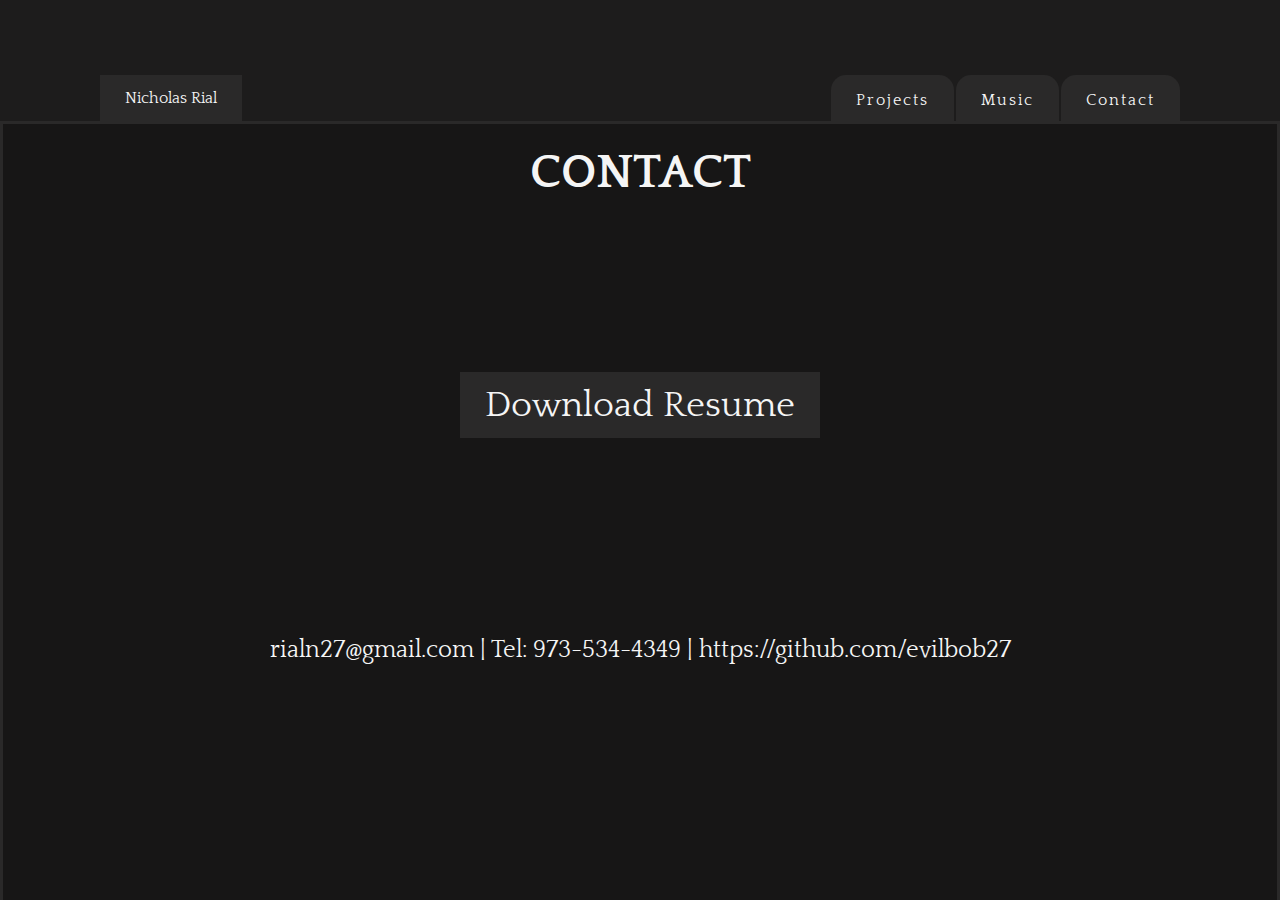
==== pages/contact.html @ 22370003 "began converting pixels values  to rems" ====
<!DOCTYPE html>
<html lang="en-US">

<head>
    <link rel="preconnect" href="https://fonts.googleapis.com">
    <link rel="preconnect" href="https://fonts.gstatic.com" crossorigin>
    <link
        href="https://fonts.googleapis.com/css2?family=Open+Sans&family=Quattrocento:wght@400;700&family=Roboto+Condensed:wght@700&display=swap"
        rel="stylesheet">
    <meta charset="UTF-8">
    <meta name="viewport" content="width=device-width, initial-scale 1.0">
    <link rel="stylesheet" type="text/css" href="../style.css">
    <link rel="anger-icon" type="image/x-icon" href="./media/favicon.ico?v=2">
    <title>Contact</title>
</head>

<body>
    <header class="site-header">
        <a class="logo" href="/">Nicholas Rial</a>
        <nav class="top-navigation">
            <ul class="navigation-list">
                <li>
                    <a class="navigation-link" href="./projects.html">Projects</a>
                </li>
                <li>
                    <a class="navigation-link" href="./music.html">Music</a>
                </li>
                <li>
                    <a class="navigation-link" href="./contact.html">Contact</a>
                </li>
            </ul>
        </nav>
    </header>
    <section class="main-section">
        <h1 class="section-title">CONTACT</h1>
        <a class="resume" href="/media/nicholas-rial-resume-2024.pdf" target="_blank" rel="noreffer noopener">Download Resume</a>
        <p class="contact-text">
            rialn27@gmail.com | Tel: 973-534-4349 | https://github.com/evilbob27
        </p>
    </section>
</body>

</html>
---- style.css ----
/* http://meyerweb.com/eric/tools/css/reset/ 
   v2.0 | 20110126
   License: none (public domain)
*/

html, body, div, span, applet, object, iframe,
h1, h2, h3, h4, h5, h6, p, blockquote, pre,
a, abbr, acronym, address, big, cite, code,
del, dfn, em, img, ins, kbd, q, s, samp,
small, strike, strong, sub, sup, tt, var,
b, u, i, center,
dl, dt, dd, ol, ul, li,
fieldset, form, label, legend,
table, caption, tbody, tfoot, thead, tr, th, td,
article, aside, canvas, details, embed, 
figure, figcaption, footer, header, hgroup, 
menu, nav, output, ruby, section, summary,
time, mark, audio, video {
	margin: 0;
	padding: 0;
	border: 0;
	font-size: 100%;
    font-family: "Quattrocento", serif;
	vertical-align: baseline;
}
/* HTML5 display-role reset for older browsers */
article, aside, details, figcaption, figure, 
footer, header, hgroup, menu, nav, section {
	display: block;
}
body {
	line-height: 1;
}
ol, ul {
	list-style: none;
    padding-left: 0;
}
blockquote, q {
	quotes: none;
}
blockquote:before, blockquote:after,
q:before, q:after {
	content: '';
	content: none;
}
table {
	border-collapse: collapse;
	border-spacing: 0;
}

* {
    /* outline: 2px dashed tomato; */
    box-sizing: border-box;
    font-family: "Quattrocento", serif;
    color: whitesmoke;
}

body {
    display: flex;
    flex-direction: column;
    height: 100%;
    min-height: 100vh;
    margin: 0;
}

.contact-text {
    font-size: 24px;
    margin: 50px;
}

:root {
    background-image: url(../media/earthpictureai3.jpg);
    background-repeat: no-repeat;
    background-position: right;
    background-size: cover;
    background-color: #1d1c1c;    
}

.site-header {
    align-items: end;
    background-color: #1d1c1c;
    border-bottom: 3px solid #2a2929;
    display: flex;
    flex-direction: row;
    justify-content: space-between;
    margin: 0px;
    padding: 0px;
}

.logo {
    margin-left: 100px;
}

.navigation-list {
    display: flex;
    gap: 2px;
    list-style: none;
    margin-bottom: 0px;
    margin-right: 100px;
    margin-top: 75px;
}

.navigation-link {
    border-top-left-radius: 15px;
    border-top-right-radius: 15px;
    letter-spacing: 2px;
    padding-bottom: 13px;
    padding-top: 17px;
}

.game-link {
    border-radius: 15px;
}

.navigation-link:hover,
.game-link:hover {
    background-color: #1d1c1c;
}

.section-title {
    font-size: 48px;
    margin: 0px;
    margin-top: 25px;
    margin-bottom: 25px;
}

.main-section {
    align-items: center;
    background-color: #171616;
    border-left: 3px solid #2a2929;
    border-right: 3px solid #2a2929;
    display: flex;
    flex: 1 0 auto;
    flex-direction: column;
    justify-content: start;
    margin-left: auto;
    margin-right: auto;
    margin-top: 0px;
    max-width: 1440px;
    width: 100%;
    
}

.music-container {
    align-items: center;
    display: flex;
    flex: 1 0 auto;
    gap: 50px;
    justify-content: space-between;
}

a {
    background-color: #2a2929;
    color: whitesmoke;
    display: inline-block;
    padding: 15px 25px;
    text-align: center;
    text-decoration: none;
}

.game-list {
    display: flex;
    flex-direction: row;
    flex: 1 0 auto;
    gap: 50px;
    justify-content: space-around;
    list-style: none;
}

.media-title {
    font-size: 20px;
    font-weight: 700;
    margin-top: 10px;
    text-align: center;
}

.resume {
    font-size: 36px;
    margin: 150px;
}
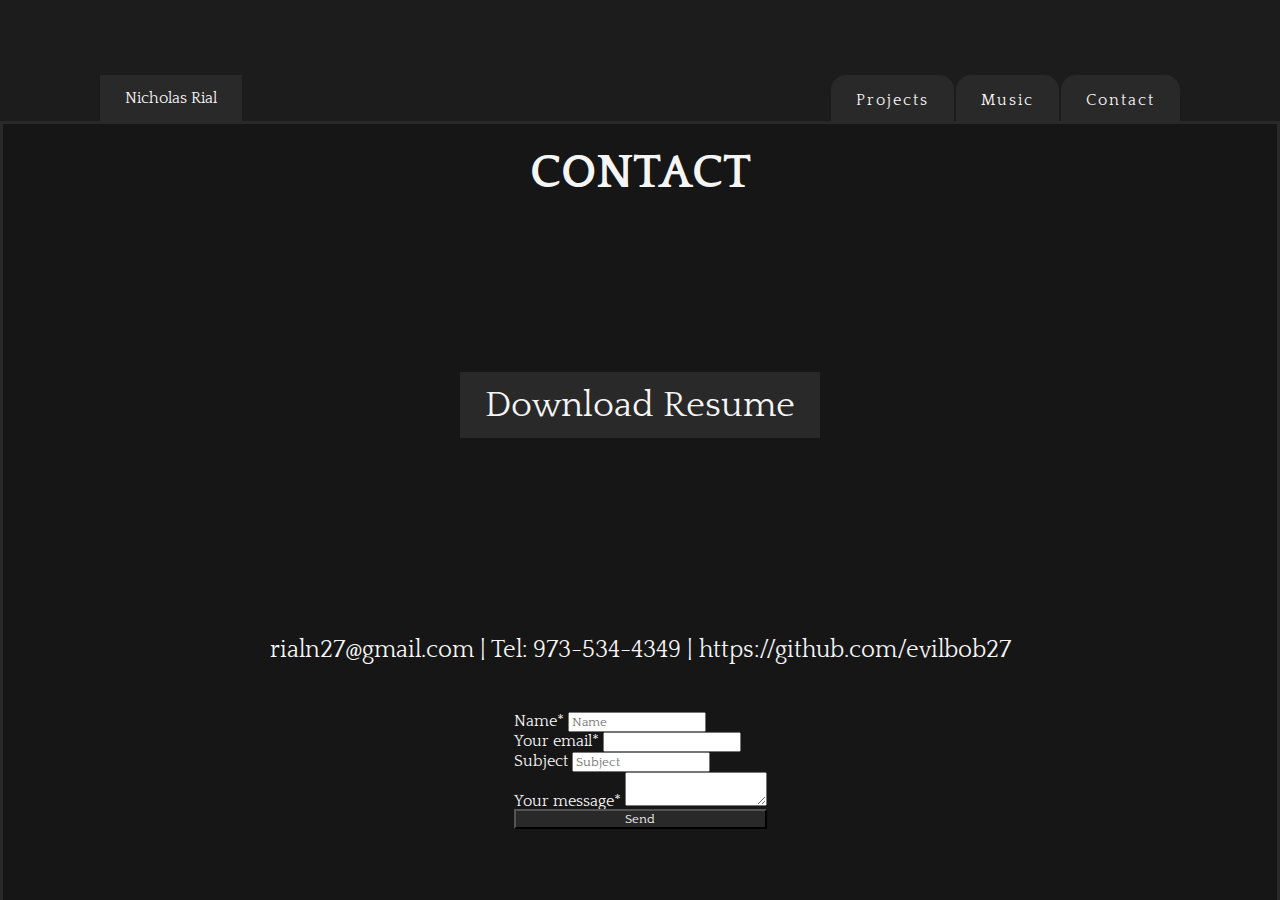
==== commit e6fbfec7: "added content and styles to form element" ====
--- a/pages/contact.html
+++ b/pages/contact.html
@@ -33,10 +33,31 @@
     </header>
     <section class="main-section">
         <h1 class="section-title">CONTACT</h1>
-        <a class="resume" href="/media/nicholas-rial-resume-2024.pdf" target="_blank" rel="noreffer noopener">Download Resume</a>
+        <a class="resume" href="/media/nicholas-rial-resume-2024.pdf" target="_blank" rel="noreffer noopener">Download
+            Resume</a>
         <p class="contact-text">
             rialn27@gmail.com | Tel: 973-534-4349 | https://github.com/evilbob27
         </p>
+        <form action="https://formspree.io/f/xeqygdqw" method="POST" class="contact-form">
+            <label>
+                Name*
+                <input type="text" name="name" placeholder="Name">
+            </label>
+            <label>
+                Your email*
+                <input type="email" name="email">
+            </label>
+            <label>
+                Subject
+                <input type="text" name="subject" placeholder="Subject">
+            </label>
+            <label>
+                Your message*
+                <textarea name="message"></textarea>
+            </label>
+            <!-- your other form fields go here -->
+            <button type="submit" class="contact-submit">Send</button>
+        </form>
     </section>
 </body>
 
--- a/style.css
+++ b/style.css
@@ -68,6 +68,19 @@
     margin: 50px;
 }
 
+.contact-form {
+    display: flex;
+    flex-direction: column;
+}
+
+.contact-submit {
+    background-color: #2a2929;
+}
+
+.contact-submit:hover {
+    background-color: #1d1c1c;
+}
+
 :root {
     background-image: url(../media/earthpictureai3.jpg);
     background-repeat: no-repeat;
@@ -118,7 +131,7 @@
 }
 
 .section-title {
-    font-size: 48px;
+    font-size: 3rem;
     margin: 0px;
     margin-top: 25px;
     margin-bottom: 25px;
@@ -177,4 +190,18 @@
 .resume {
     font-size: 36px;
     margin: 150px;
+}
+
+.record {
+    animation: 4s linear 1s record-spin infinite;   
+}
+
+@keyframes record-spin {
+    from {
+        transform: rotate(0deg);
+    }
+
+    to {
+        transform: rotate(360deg);
+    }
 }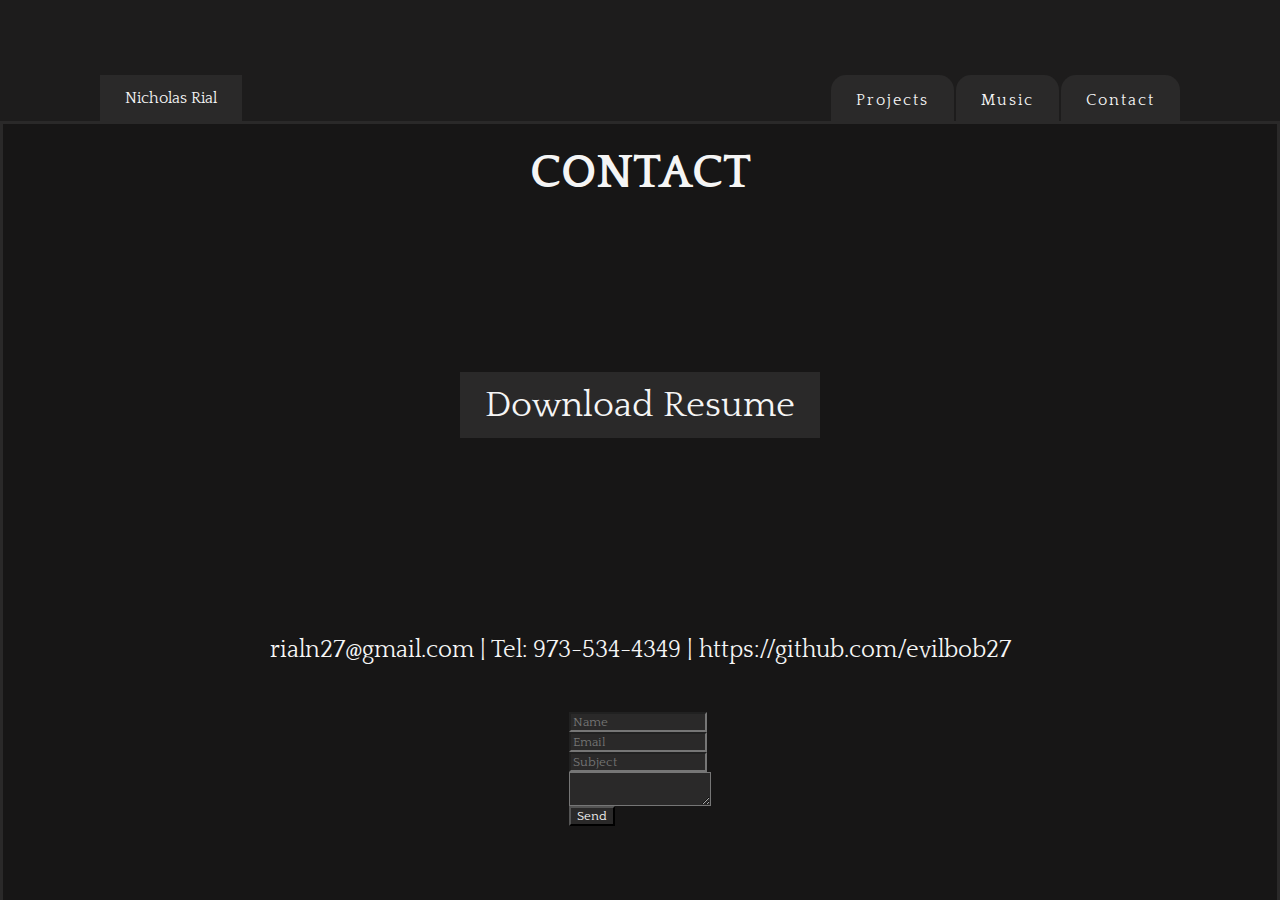
==== commit 285be9fd: "styled form element" ====
--- a/pages/contact.html
+++ b/pages/contact.html
@@ -40,19 +40,15 @@
         </p>
         <form action="https://formspree.io/f/xeqygdqw" method="POST" class="contact-form">
             <label>
-                Name*
                 <input type="text" name="name" placeholder="Name">
             </label>
             <label>
-                Your email*
-                <input type="email" name="email">
+                <input type="email" name="email" placeholder="Email">
             </label>
             <label>
-                Subject
                 <input type="text" name="subject" placeholder="Subject">
             </label>
-            <label>
-                Your message*
+            <label class="contact-message">
                 <textarea name="message"></textarea>
             </label>
             <!-- your other form fields go here -->
--- a/style.css
+++ b/style.css
@@ -69,8 +69,14 @@
 }
 
 .contact-form {
+    align-items: start;
     display: flex;
     flex-direction: column;
+    justify-content: space-around;
+}
+
+.contact-message {
+    display: flex;
 }
 
 .contact-submit {
@@ -79,6 +85,10 @@
 
 .contact-submit:hover {
     background-color: #1d1c1c;
+}
+
+input {
+    background-color: #2a2929;
 }
 
 :root {
@@ -196,6 +206,10 @@
     animation: 4s linear 1s record-spin infinite;   
 }
 
+textarea {
+    background-color: #2a2929;
+}
+
 @keyframes record-spin {
     from {
         transform: rotate(0deg);
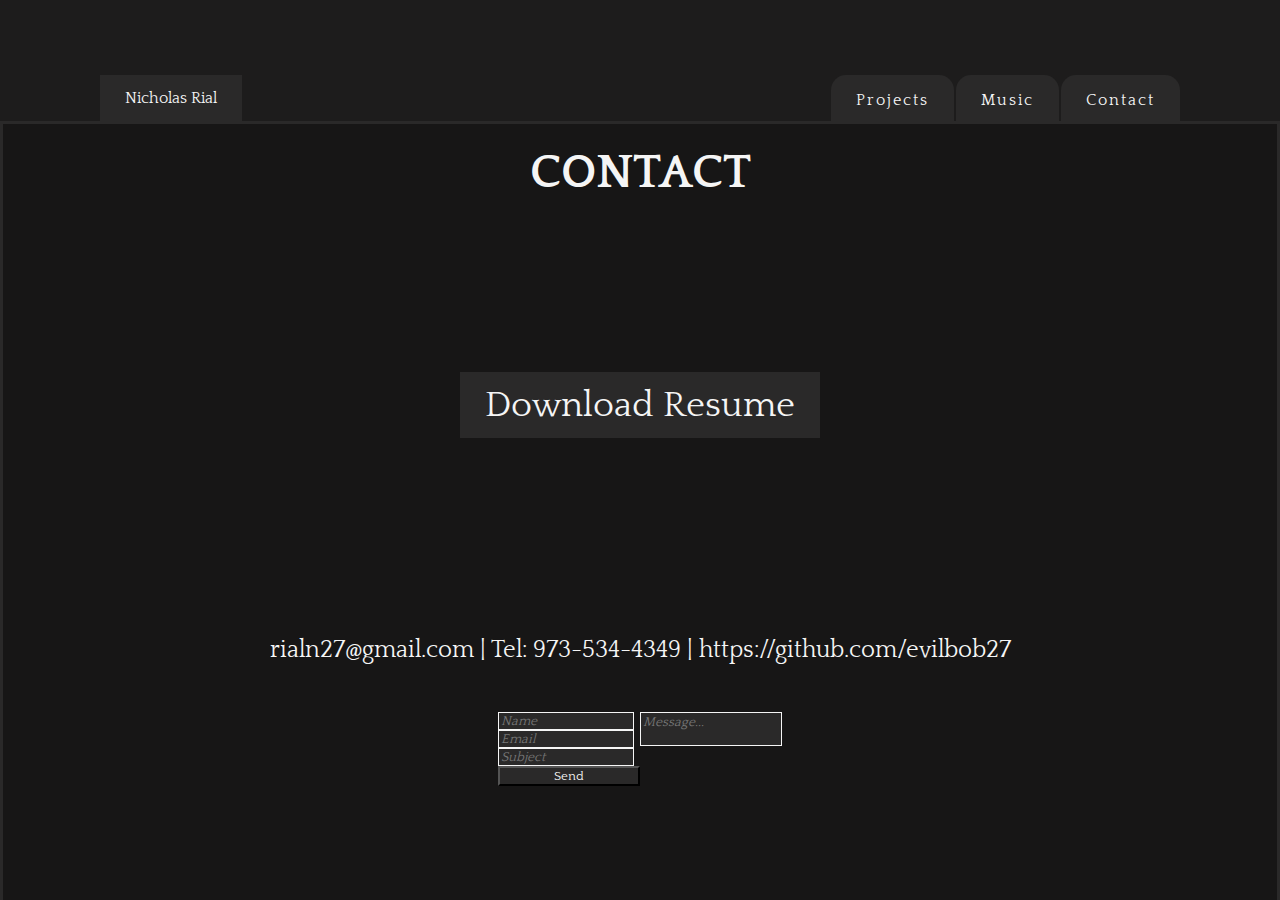
==== commit 59943c6d: "styled form element" ====
--- a/pages/contact.html
+++ b/pages/contact.html
@@ -39,17 +39,19 @@
             rialn27@gmail.com | Tel: 973-534-4349 | https://github.com/evilbob27
         </p>
         <form action="https://formspree.io/f/xeqygdqw" method="POST" class="contact-form">
+            <div class="contact-info">
+                <label>
+                    <input type="text" name="name" placeholder="Name">
+                </label>
+                <label>
+                    <input type="email" name="email" placeholder="Email">
+                </label>
+                <label>
+                    <input type="text" name="subject" placeholder="Subject">
+                </label>
+            </div>
             <label>
-                <input type="text" name="name" placeholder="Name">
-            </label>
-            <label>
-                <input type="email" name="email" placeholder="Email">
-            </label>
-            <label>
-                <input type="text" name="subject" placeholder="Subject">
-            </label>
-            <label class="contact-message">
-                <textarea name="message"></textarea>
+                <textarea name="message" placeholder="Message..."></textarea>
             </label>
             <!-- your other form fields go here -->
             <button type="submit" class="contact-submit">Send</button>
--- a/style.css
+++ b/style.css
@@ -69,14 +69,13 @@
 }
 
 .contact-form {
-    align-items: start;
+    display: grid;
+    grid-template-columns: 1fr 1fr;
+}
+
+.contact-info {
     display: flex;
     flex-direction: column;
-    justify-content: space-around;
-}
-
-.contact-message {
-    display: flex;
 }
 
 .contact-submit {
@@ -89,6 +88,8 @@
 
 input {
     background-color: #2a2929;
+    border: 1px solid whitesmoke;
+    font-style: italic;
 }
 
 :root {
@@ -208,6 +209,9 @@
 
 textarea {
     background-color: #2a2929;
+    border: 1px solid whitesmoke;
+    font-style: italic;
+    resize: none;
 }
 
 @keyframes record-spin {
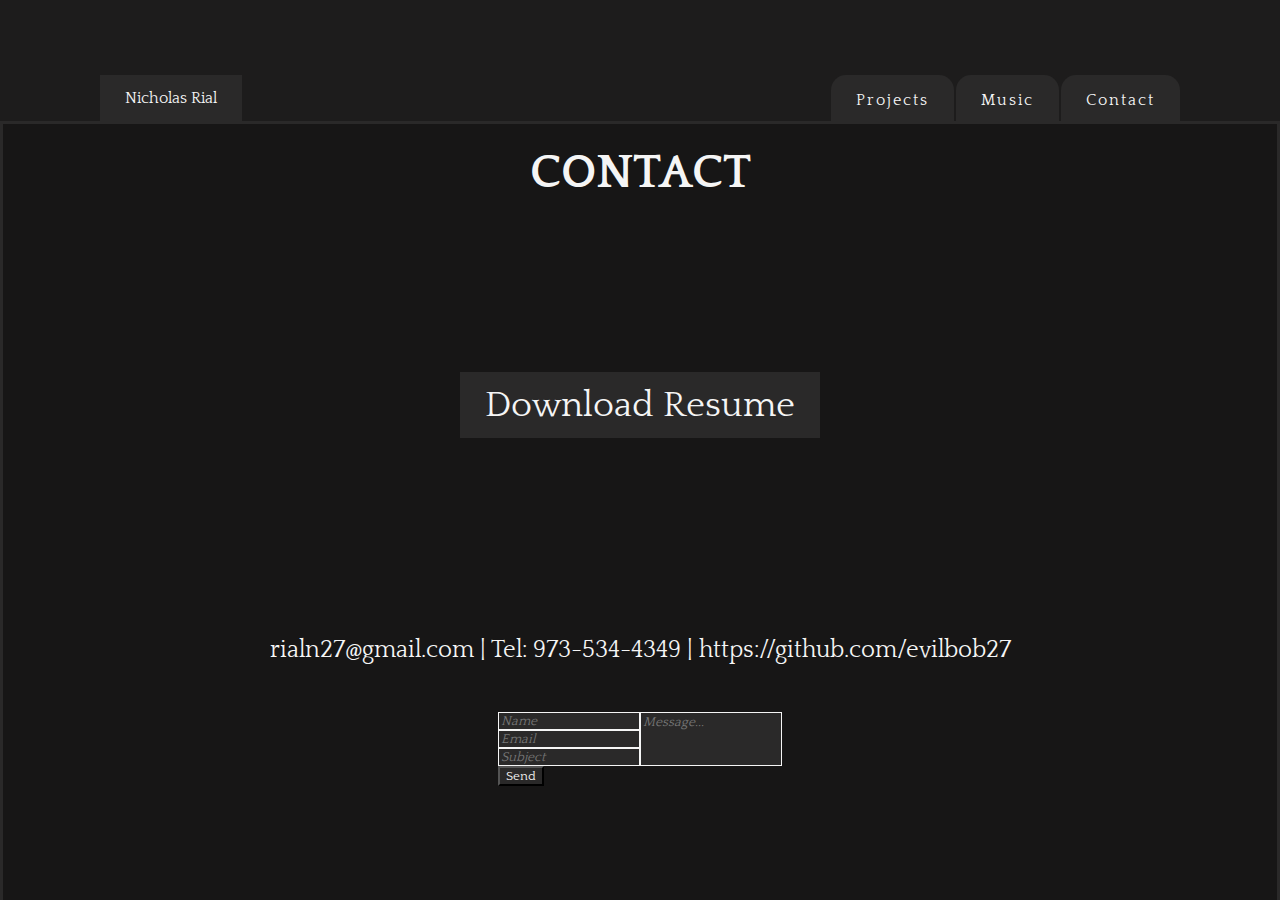
==== commit a9e131d8: "added div class to form button, styled form, updated contact page title" ====
--- a/pages/contact.html
+++ b/pages/contact.html
@@ -35,11 +35,11 @@
         <h1 class="section-title">CONTACT</h1>
         <a class="resume" href="/media/nicholas-rial-resume-2024.pdf" target="_blank" rel="noreffer noopener">Download
             Resume</a>
-        <p class="contact-text">
+        <p class="contact-owner-info">
             rialn27@gmail.com | Tel: 973-534-4349 | https://github.com/evilbob27
         </p>
         <form action="https://formspree.io/f/xeqygdqw" method="POST" class="contact-form">
-            <div class="contact-info">
+            <div class="contact-user-info">
                 <label>
                     <input type="text" name="name" placeholder="Name">
                 </label>
@@ -53,8 +53,9 @@
             <label>
                 <textarea name="message" placeholder="Message..."></textarea>
             </label>
-            <!-- your other form fields go here -->
-            <button type="submit" class="contact-submit">Send</button>
+            <div class="contact-button">
+                <button type="submit" class="contact-submit">Send</button>
+            </div>
         </form>
     </section>
 </body>
--- a/style.css
+++ b/style.css
@@ -63,9 +63,15 @@
     margin: 0;
 }
 
-.contact-text {
+.contact-owner-info {
     font-size: 24px;
     margin: 50px;
+}
+
+.contact-button {
+    align-items: center;
+    display: flex;
+    justify-content: start;
 }
 
 .contact-form {
@@ -73,7 +79,7 @@
     grid-template-columns: 1fr 1fr;
 }
 
-.contact-info {
+.contact-user-info {
     display: flex;
     flex-direction: column;
 }
@@ -90,6 +96,7 @@
     background-color: #2a2929;
     border: 1px solid whitesmoke;
     font-style: italic;
+    width: 100%;
 }
 
 :root {
@@ -210,8 +217,11 @@
 textarea {
     background-color: #2a2929;
     border: 1px solid whitesmoke;
+    display: block;
     font-style: italic;
+    height: 100%;
     resize: none;
+    width: 100%;
 }
 
 @keyframes record-spin {
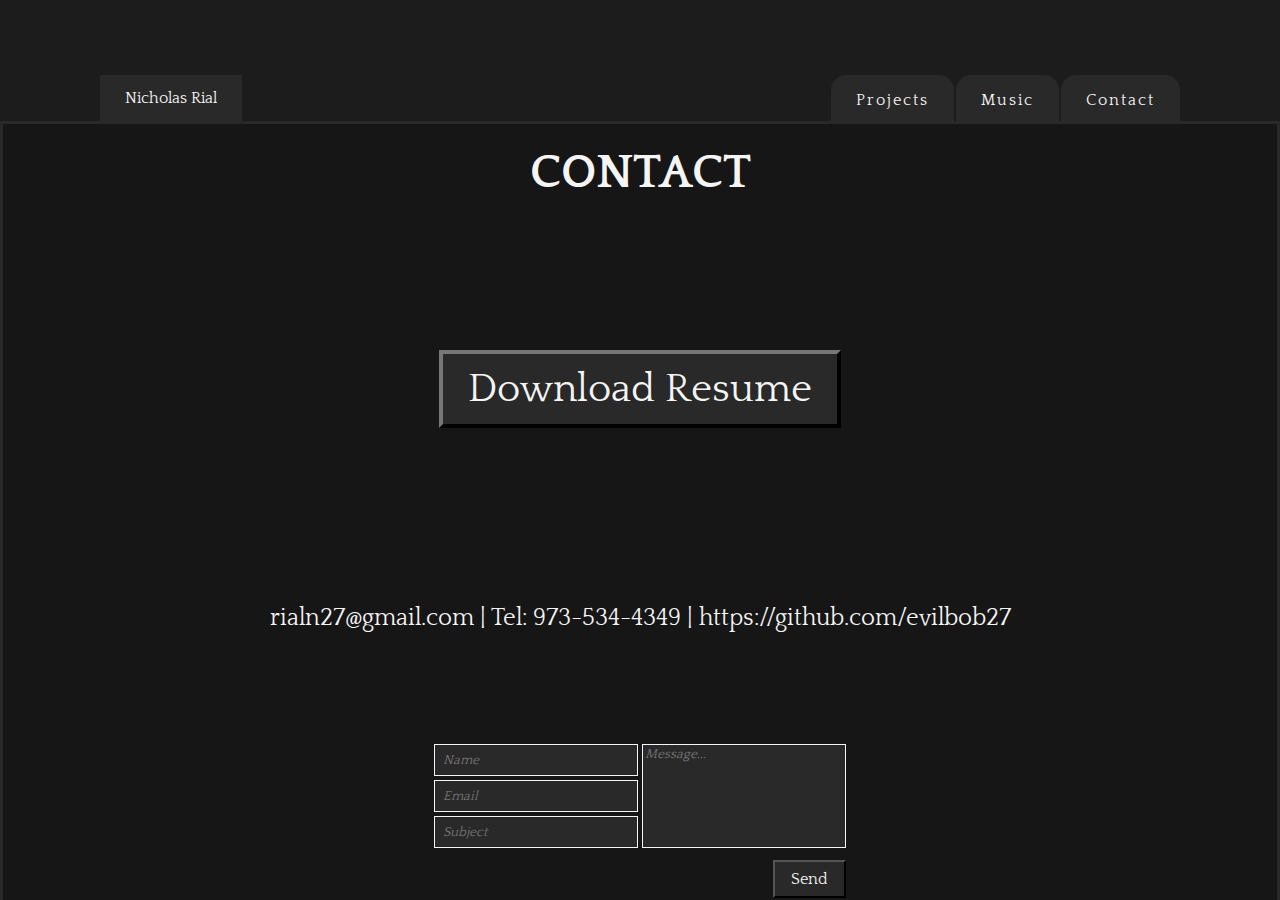
==== commit 91d9055f: "padding to textarea" ====
--- a/pages/contact.html
+++ b/pages/contact.html
@@ -11,7 +11,7 @@
     <meta name="viewport" content="width=device-width, initial-scale 1.0">
     <link rel="stylesheet" type="text/css" href="../style.css">
     <link rel="anger-icon" type="image/x-icon" href="./media/favicon.ico?v=2">
-    <title>Contact</title>
+    <title>Contact | Nicholas Rial</title>
 </head>
 
 <body>
--- a/style.css
+++ b/style.css
@@ -64,28 +64,35 @@
 }
 
 .contact-owner-info {
-    font-size: 24px;
-    margin: 50px;
+    font-size: 1.5rem;
+    margin: 3.125rem;
 }
 
 .contact-button {
     align-items: center;
     display: flex;
-    justify-content: start;
+    grid-column: 1/ span 2;
+    justify-content: end;
+    margin-top: .5rem;
 }
 
 .contact-form {
     display: grid;
+    gap: .25rem;
     grid-template-columns: 1fr 1fr;
+    margin-top: 4rem;
 }
 
 .contact-user-info {
     display: flex;
     flex-direction: column;
+    gap: .25rem;
 }
 
 .contact-submit {
     background-color: #2a2929;
+    font-size: 1rem;
+    padding: .5rem 1rem .5rem 1rem;
 }
 
 .contact-submit:hover {
@@ -95,16 +102,20 @@
 input {
     background-color: #2a2929;
     border: 1px solid whitesmoke;
+    padding: .5rem;
+    width: 100%;
+}
+
+input::placeholder {
     font-style: italic;
-    width: 100%;
 }
 
 :root {
+    background-color: #1d1c1c;    
     background-image: url(../media/earthpictureai3.jpg);
+    background-position: right;
     background-repeat: no-repeat;
-    background-position: right;
     background-size: cover;
-    background-color: #1d1c1c;    
 }
 
 .site-header {
@@ -176,7 +187,7 @@
     align-items: center;
     display: flex;
     flex: 1 0 auto;
-    gap: 50px;
+    gap: 3.125rem;
     justify-content: space-between;
 }
 
@@ -193,21 +204,25 @@
     display: flex;
     flex-direction: row;
     flex: 1 0 auto;
-    gap: 50px;
+    gap: 3.125rem;
     justify-content: space-around;
     list-style: none;
 }
 
 .media-title {
-    font-size: 20px;
+    font-size: 1.25rem;
     font-weight: 700;
-    margin-top: 10px;
+    margin-top: 1.125rem;
     text-align: center;
 }
 
 .resume {
-    font-size: 36px;
-    margin: 150px;
+    font-size: 2.5rem;
+    margin: 8rem;
+    border-top: .25rem solid #787777;
+    border-left: .25rem solid #787777;
+    border-right: .25rem solid #000000;
+    border-bottom: .25rem solid #000000;
 }
 
 .record {
@@ -220,6 +235,7 @@
     display: block;
     font-style: italic;
     height: 100%;
+    padding-right: 4rem;
     resize: none;
     width: 100%;
 }
